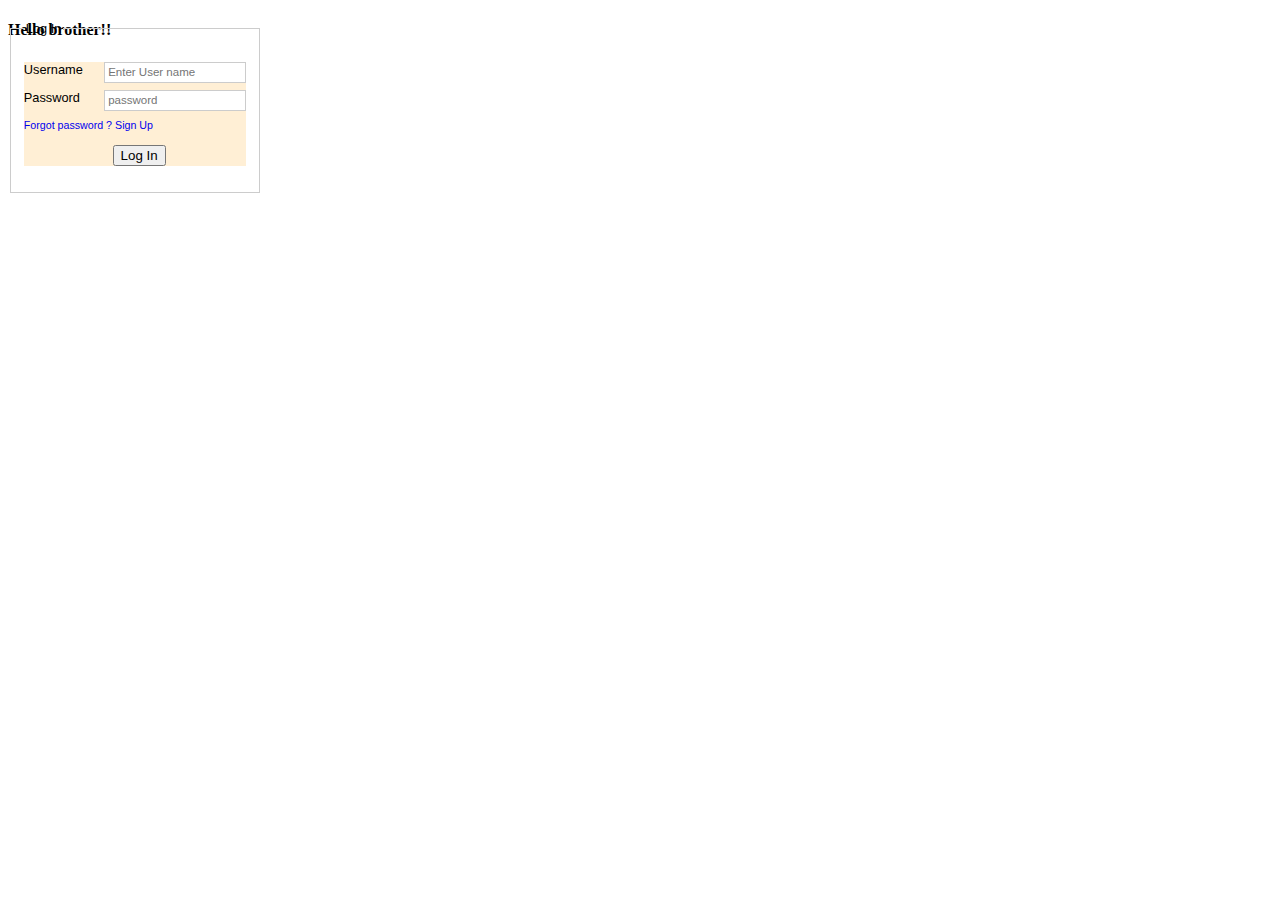
==== login.html @ 309ceac4 "testing" ====
<!DOCTYPE html>
<html lang="en">
<head>
    <meta charset="UTF-8">
    <meta http-equiv="X-UA-Compatible" content="IE=edge">
    <meta name="viewport" content="width=device-width, initial-scale=1.0">
    <title>login</title>
    <style>
        fieldset{
            size:auto;
            position:absolute;
            align-items: center;
            font-family: "Lucida Sans Unicode", "Lucida Grande", sans-serif;
            font-size: 0.8em;
            
            padding: 1em;
            border: 1px solid #ccc;
        }
        .login label{
text-align: left;
        }
        .login input[type="text"],input[type="password"]{
            float: right;
            width: 60%;
            border: 1px solid #ccc;
            font-family: "Lucida Sans Unicode", "Lucida Grande", sans-serif;
            font-size: 0.9em;
            padding: 0.3em;
        }
        .login button{
            margin-left:40% ;
            border-radius: 0.3em solid #ccc;

        }
        .element{
            background-color: papayawhip;
        }
        a{
            text-decoration: none;
        }
    </style>
</head>
<body>
    <fieldset class="login" >
        <legend>Log In</legend>
        <div class="element">
        <p><label>Username<input type="text" placeholder="Enter User name"></label></p>
        <p><label>Password<input type="password" placeholder="password"></label></p>
        <small><a href="#">Forgot password ?</a>    <a href="#">Sign Up</a></small>
        <p><button>Log In</button></p>
    </div>
    </fieldset>
    <h4>Hello brother!!</h4>
</body>
</html>
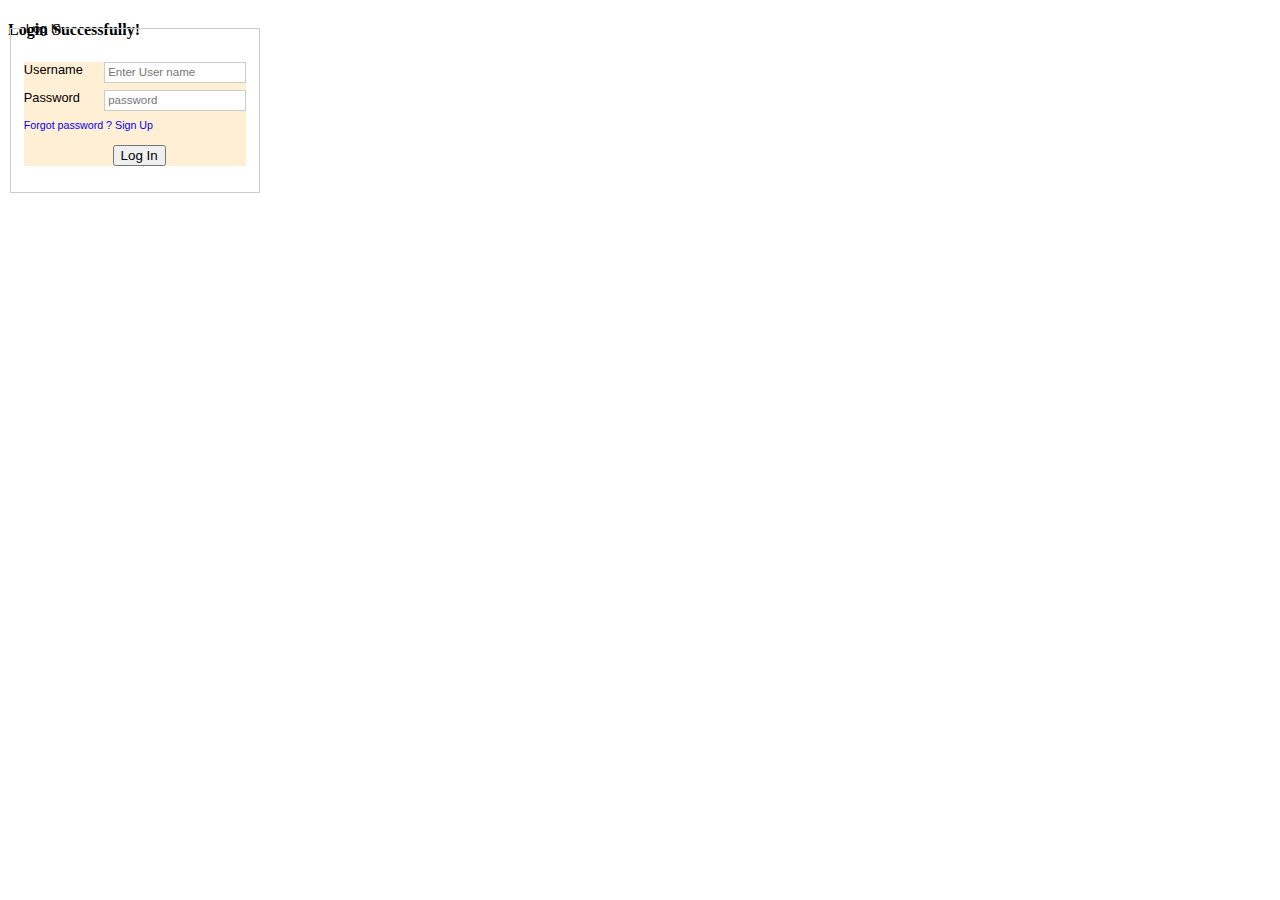
==== commit ebe815aa: "Make changes in login.html" ====
--- a/login.html
+++ b/login.html
@@ -50,6 +50,6 @@
         <p><button>Log In</button></p>
     </div>
     </fieldset>
-    <h4>Hello brother!!</h4>
+    <h4>Login Successfully! </h4>
 </body>
 </html>